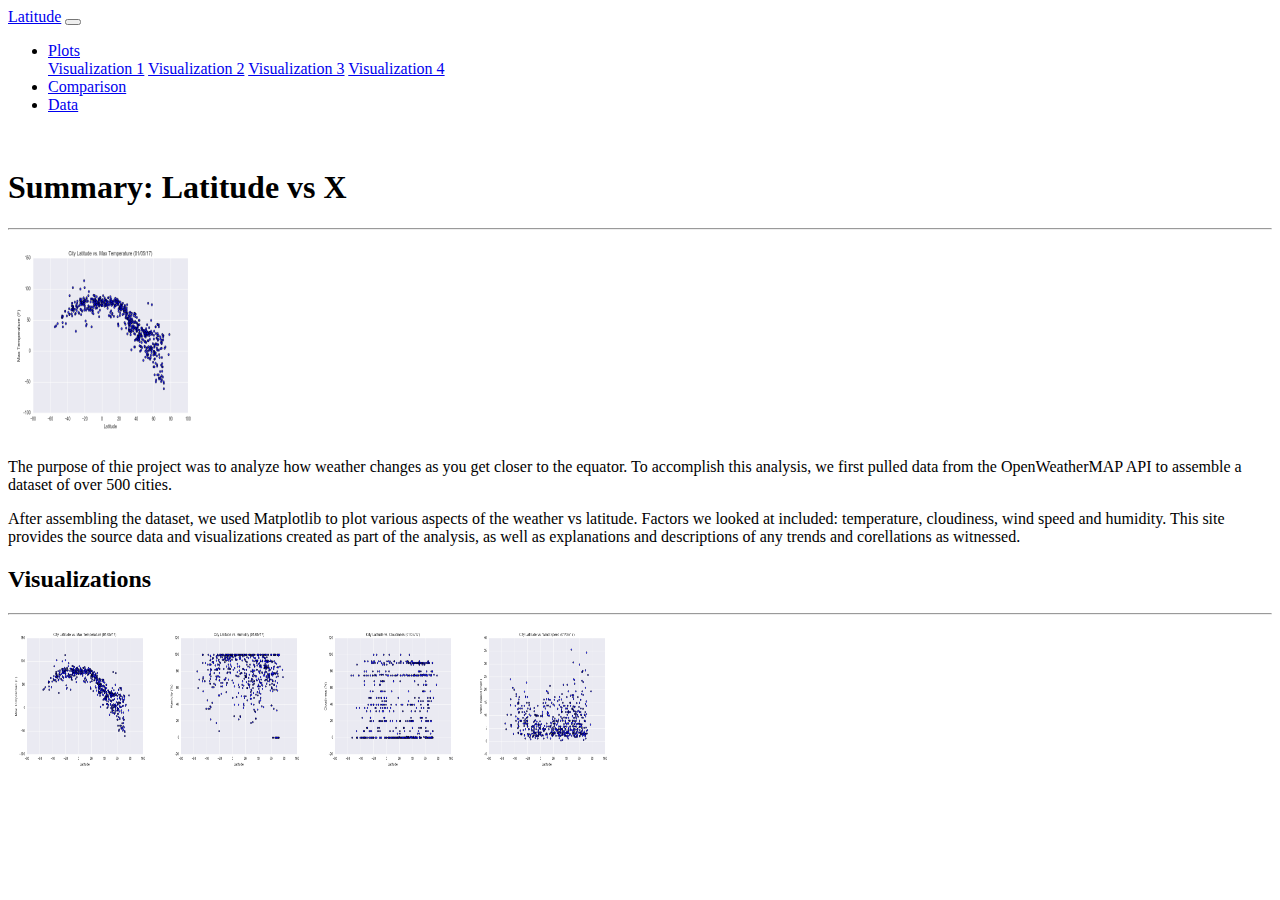
==== 11-Web/index.html @ 8eface66 "Added the web homework." ====
<!-- This is Index.html -->

<!-- A landing page containing:

An explanation of the project.
Links to each visualizations page.

The website must, at the top of every page, have a navigation menu that:

Has the name of the site on the left of the nav which allows users to return to the landing page from any page.
Contains a dropdown on the right of the navbar named "Plots" which provides links to each individual visualization page.
Provides two more links on the right: "Comparisons" which links to the comparisons page, and "Data" which links to the data page.
Is responsive (using media queries). The nav must have similar behavior as the screenshots "Navigation Menu" section (notice the 
background color change) -->

<!doctype html>
<html lang="en">
  <head>
    <!-- Required meta tags -->
    <meta charset="utf-8">
    <meta name="viewport" content="width=device-width, initial-scale=1, shrink-to-fit=no">

    <!-- Bootstrap CSS -->
    <link rel="stylesheet" href="https://stackpath.bootstrapcdn.com/bootstrap/4.5.0/css/bootstrap.min.css" integrity="sha384-9aIt2nRpC12Uk9gS9baDl411NQApFmC26EwAOH8WgZl5MYYxFfc+NcPb1dKGj7Sk" crossorigin="anonymous">

    <title>Latitude</title>
  </head>
  <body>
    <!-- Optional JavaScript -->
    <!-- jQuery first, then Popper.js, then Bootstrap JS -->
    <script src="https://code.jquery.com/jquery-3.5.1.slim.min.js" integrity="sha384-DfXdz2htPH0lsSSs5nCTpuj/zy4C+OGpamoFVy38MVBnE+IbbVYUew+OrCXaRkfj" crossorigin="anonymous"></script>
    <script src="https://cdn.jsdelivr.net/npm/popper.js@1.16.0/dist/umd/popper.min.js" integrity="sha384-Q6E9RHvbIyZFJoft+2mJbHaEWldlvI9IOYy5n3zV9zzTtmI3UksdQRVvoxMfooAo" crossorigin="anonymous"></script>
    <script src="https://stackpath.bootstrapcdn.com/bootstrap/4.5.0/js/bootstrap.min.js" integrity="sha384-OgVRvuATP1z7JjHLkuOU7Xw704+h835Lr+6QL9UvYjZE3Ipu6Tp75j7Bh/kR0JKI" crossorigin="anonymous"></script>

    
    <!-- navbar -->
    <nav class="navbar navbar-expand-lg navbar-dark bg-primary">
        <a class="navbar-brand" color="#9d9d9d" href="index.html">Latitude</a>
        <button class="navbar-toggler" type="button" data-toggle="collapse" data-target="#navbarNavDropdown" aria-controls="navbarNavDropdown" aria-expanded="false" aria-label="Toggle navigation">
          <span class="navbar-toggler-icon"></span>
        </button>
        <div class="collapse navbar-collapse flex-row-reverse" id="navbarNavDropdown">
            <ul class="navbar-nav">
                <li class="nav-item dropdown">
                    <a class="nav-link dropdown-toggle" href="#" id="navbarDropdownMenuLink" role="button" data-toggle="dropdown" aria-haspopup="true" aria-expanded="false">
                        Plots
                    </a>
                    <div class="dropdown-menu" aria-labelledby="navbarDropdownMenuLink">
                        <a class="dropdown-item" href="vis1.html">Visualization 1</a>
                        <a class="dropdown-item" href="vis2.html">Visualization 2</a>
                        <a class="dropdown-item" href="vis3.html">Visualization 3</a>
                        <a class="dropdown-item" href="vis4.html">Visualization 4</a>
                    </div>
                </li>  
                <li class="nav-item">
                    <a class="nav-link" href="compare.html">Comparison</a>
                </li>
                <li class="nav-item">
                    <a class="nav-link" href="data.html">Data</a>
                </li>
            </ul>
        </div>
    </nav>
    <br>
    <div class="container px-lg-5 bg-light">
        <div class="row mx-lg-n5">
            <div class="col-8">
                <h1>Summary: Latitude vs X</h1>
                <hr>
                <img src="Resources/assets/images/Fig1.png" class="img-thumbnail rounded float-left" height="200" width="200">
                <p>
                    The purpose of thie project was to analyze how weather changes as you get closer to the equator. To accomplish this analysis, 
                    we first pulled data from the OpenWeatherMAP API to assemble a dataset of over 500 cities.
                </p>
                <p>
                    After assembling the dataset, we used Matplotlib to plot various aspects of the weather vs latitude. Factors we looked at 
                    included: temperature, cloudiness, wind speed and humidity. This site provides the source data and visualizations created as 
                    part of the analysis, as well as explanations and descriptions of any trends and corellations as witnessed.
                </p>
            </div>
            <div class="col-4">
                <h2>Visualizations</h2>
                <hr>
                <img src="Resources/assets/images/Fig1.png" class="img-thumbnail" height="150" width="150">
                <img src="Resources/assets/images/Fig2.png" class="img-thumbnail" height="150" width="150">
                <img src="Resources/assets/images/Fig3.png" class="img-thumbnail" height="150" width="150">
                <img src="Resources/assets/images/Fig4.png" class="img-thumbnail" height="150" width="150">
            </div>
        </div>  

    </div>
    

  </body>
</html>
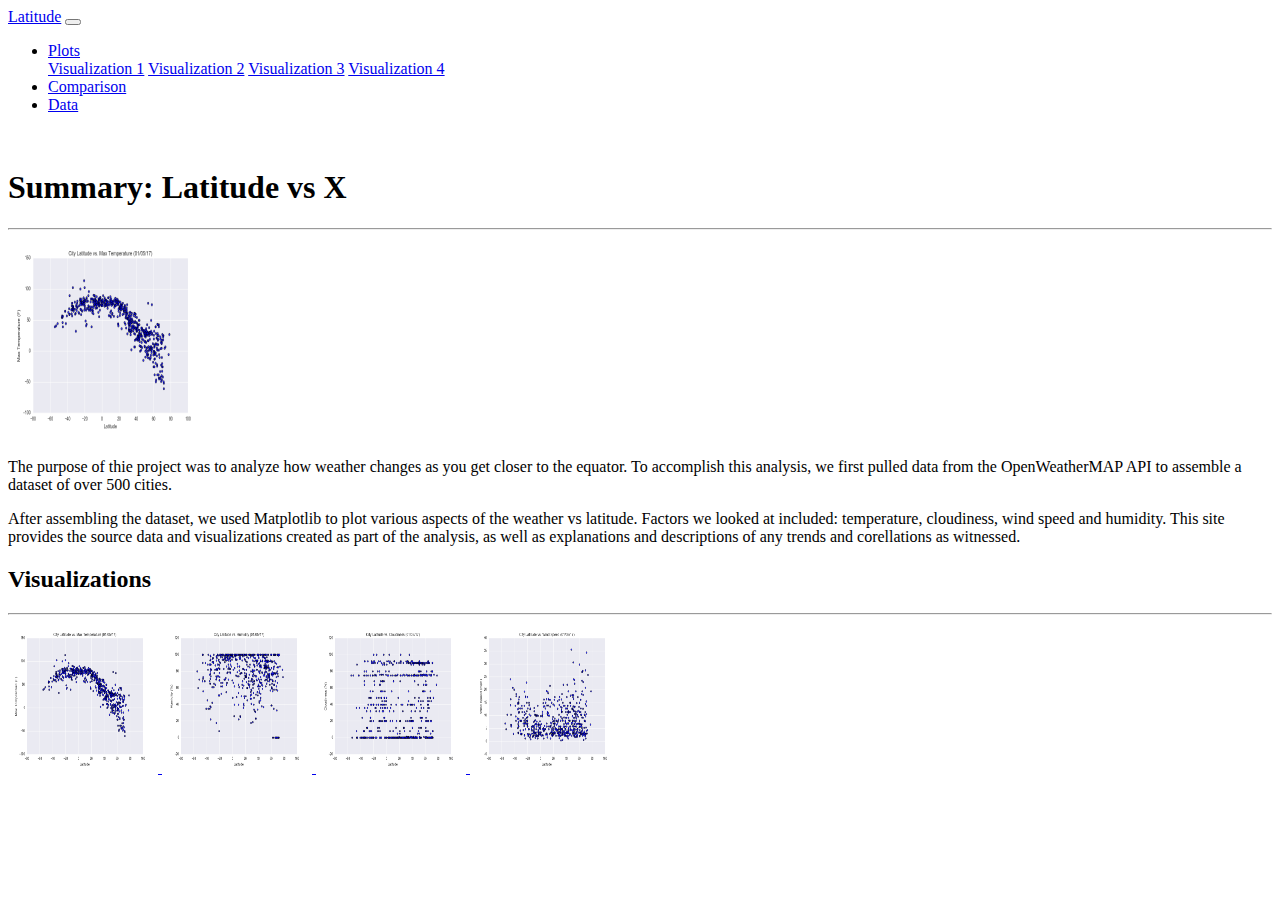
==== commit f967070e: "Yeesh." ====
--- a/11-Web/index.html
+++ b/11-Web/index.html
@@ -81,10 +81,18 @@
             <div class="col-4">
                 <h2>Visualizations</h2>
                 <hr>
-                <img src="Resources/assets/images/Fig1.png" class="img-thumbnail" height="150" width="150">
-                <img src="Resources/assets/images/Fig2.png" class="img-thumbnail" height="150" width="150">
-                <img src="Resources/assets/images/Fig3.png" class="img-thumbnail" height="150" width="150">
-                <img src="Resources/assets/images/Fig4.png" class="img-thumbnail" height="150" width="150">
+                <a href="vis1.html">
+                    <img src="Resources/assets/images/Fig1.png" class="img-thumbnail" height="150" width="150">
+                </a>
+                <a href="vis2.html">
+                    <img src="Resources/assets/images/Fig2.png" class="img-thumbnail" height="150" width="150">
+                </a>
+                <a href="vis3.html">
+                    <img src="Resources/assets/images/Fig3.png" class="img-thumbnail" height="150" width="150">
+                </a>
+                <a href="vis4.html">
+                    <img src="Resources/assets/images/Fig4.png" class="img-thumbnail" height="150" width="150">
+                </a>               
             </div>
         </div>  
 
